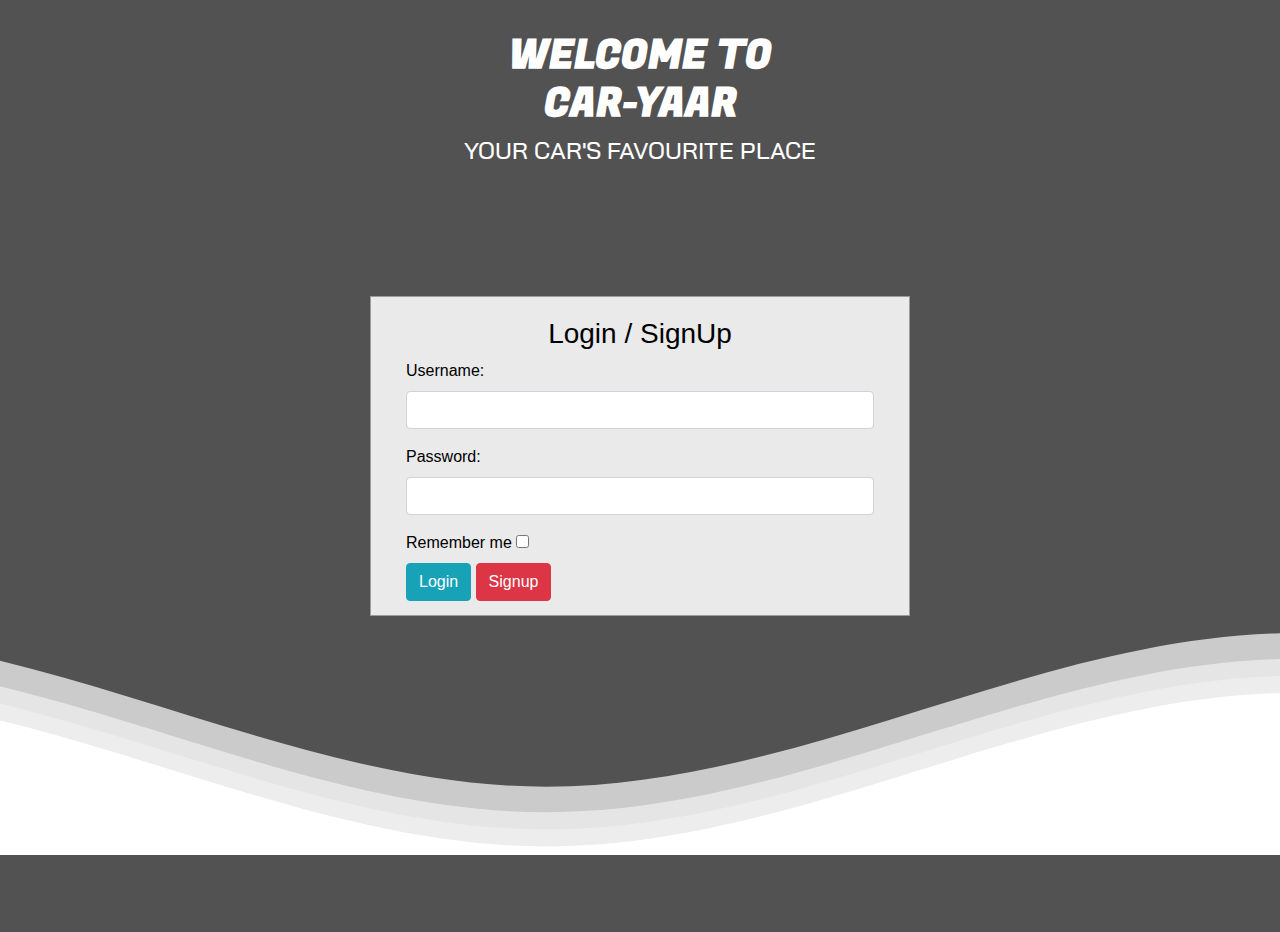
==== HtmlFrontend/LoginPage.html @ 637002ad "Update" ====
<!DOCTYPE html>
<html lang="en">
<head>
    <meta charset="UTF-8">
    <meta http-equiv="X-UA-Compatible" content="IE=edge">
    <meta name="viewport" content="width=device-width, initial-scale=1.0">
    <script src="https://ajax.googleapis.com/ajax/libs/jquery/3.5.1/jquery.min.js"></script>
    <link href="//maxcdn.bootstrapcdn.com/bootstrap/4.1.1/css/bootstrap.min.css" rel="stylesheet" id="bootstrap-css">
    <script src="//maxcdn.bootstrapcdn.com/bootstrap/4.1.1/js/bootstrap.min.js"></script>
    <script src="//cdnjs.cloudflare.com/ajax/libs/jquery/3.2.1/jquery.min.js"></script>
    <style>
        @import url('https://fonts.googleapis.com/css2?family=Bai+Jamjuree:wght@500&family=Fugaz+One&family=Montserrat&family=Questrial&display=swap');
    </style>
    <title>CAR YAAR - Login Page</title>

    <style>
        body {
  margin: 0;
  padding: 0;
  background-color:#525252;
  height: 100vh;
}
#login .container #login-row #login-column #login-box {
  margin-top: 120px;
  max-width: 600px;
  height: 320px;
  border: 1px solid #9C9C9C;
  background-color: #EAEAEA;
}
#login .container #login-row #login-column #login-box #login-form {
  padding: 20px;
}
#login .container #login-row #login-column #login-box #login-form #register-link {
  margin-top: -85px;
}
.text-info {
    color: #000000!important;
}
    </style>
</head>
<body>
    <div id="login">
            <div style="text-align: center; margin-bottom: 0.7rem;margin-top: 2rem;">
            <h1 class="text-white" style="font-weight: bold; font-family: Fugaz One;">WELCOME TO <br>CAR-YAAR</h1>
            <h4 class="text-white" style="font-family: Bai Jamjuree;">YOUR CAR'S FAVOURITE PLACE</h4>
          </div>
        <div class="container">
            <div id="login-row" class="row justify-content-center align-items-center">
                <div id="login-column" class="col-md-6">
                    <div id="login-box" class="col-md-12">
                        <form id="login-form" class="form" action="" method="post">
                            <h3 class="text-center text-info">Login / SignUp</h3>
                            <div class="form-group">
                                <label for="username" class="text-info">Username:</label><br>
                                <input type="text" name="username" id="username" class="form-control">
                            </div>
                            <div class="form-group">
                                <label for="password" class="text-info">Password:</label><br>
                                <input type="text" name="password" id="password" class="form-control">
                            </div>
                            <div class="form-group">
                                <label for="remember-me" class="text-info"><span>Remember me</span> <span><input id="remember-me" name="remember-me" type="checkbox"></span></label><br>
                                <button type="button" name="submit" class="btn btn-info btn-md " value="submit" onclick="login ()">Login</button>
                                <button type="button" name="submit" class="btn btn-info btn-md btn-danger" value="submit" onclick="signup()">Signup</button>
                            </div>
                            <div id="register-link" class="text-right">
                                <a href="#" class="text-info"></a>
                            </div>
                        </form>
                    </div>
                </div>
            </div>
        </div>


        <div>
            <svg
              class="waves"
              xmlns="http://www.w3.org/2000/svg"
              xmlns:xlink="http://www.w3.org/1999/xlink"
              viewBox="0 24 150 28"
              preserveAspectRatio="none"
              shape-rendering="auto"
            >
              <defs>
                <path
                  id="gentle-wave"
                  d="M-160 44c30 0 58-18 88-18s 58 18 88 18 58-18 88-18 58 18 88 18 v44h-352z"
                />
              </defs>
              <g class="parallax">
                <use
                  xlink:href="#gentle-wave"
                  x="48"
                  y="0"
                  fill="rgba(255,255,255,0.7"
                />
                <use
                  xlink:href="#gentle-wave"
                  x="48"
                  y="3"
                  fill="rgba(255,255,255,0.5)"
                />
                <use
                  xlink:href="#gentle-wave"
                  x="48"
                  y="5"
                  fill="rgba(255,255,255,0.3)"
                />
                <use xlink:href="#gentle-wave" x="48" y="7" fill="#fff" />
              </g>
            </svg>
          </div>

        <script src="./script.js"></script>
    
</body>
</html>
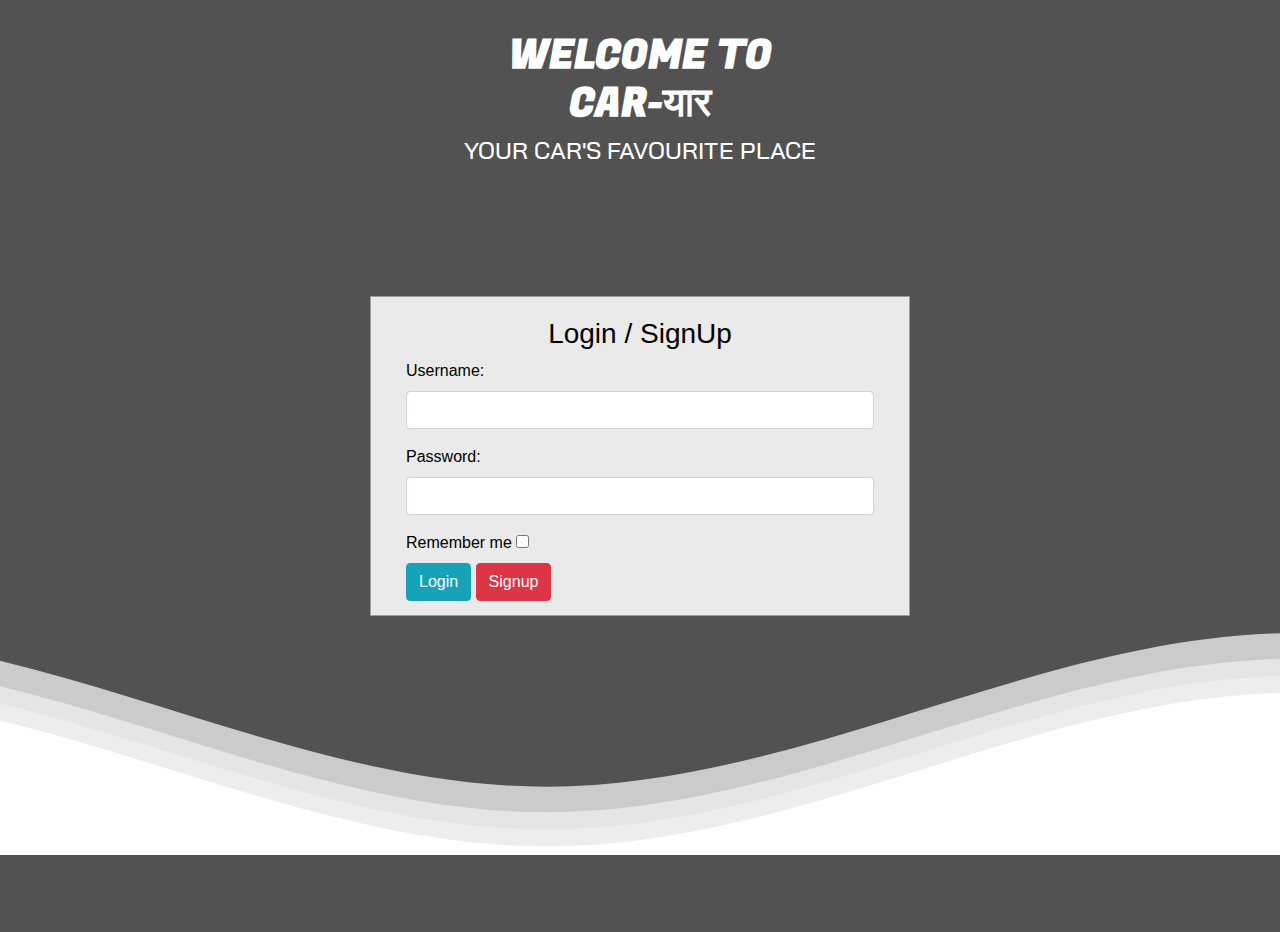
==== commit df04a946: "CAR YAAR DONE" ====
--- a/HtmlFrontend/LoginPage.html
+++ b/HtmlFrontend/LoginPage.html
@@ -41,7 +41,7 @@
 <body>
     <div id="login">
             <div style="text-align: center; margin-bottom: 0.7rem;margin-top: 2rem;">
-            <h1 class="text-white" style="font-weight: bold; font-family: Fugaz One;">WELCOME TO <br>CAR-YAAR</h1>
+            <h1 class="text-white" style="font-weight: bold; font-family: Fugaz One;">WELCOME TO <br>CAR-यार</h1>
             <h4 class="text-white" style="font-family: Bai Jamjuree;">YOUR CAR'S FAVOURITE PLACE</h4>
           </div>
         <div class="container">
@@ -56,7 +56,7 @@
                             </div>
                             <div class="form-group">
                                 <label for="password" class="text-info">Password:</label><br>
-                                <input type="text" name="password" id="password" class="form-control">
+                                <input type="password" name="password" id="password" class="form-control">
                             </div>
                             <div class="form-group">
                                 <label for="remember-me" class="text-info"><span>Remember me</span> <span><input id="remember-me" name="remember-me" type="checkbox"></span></label><br>
